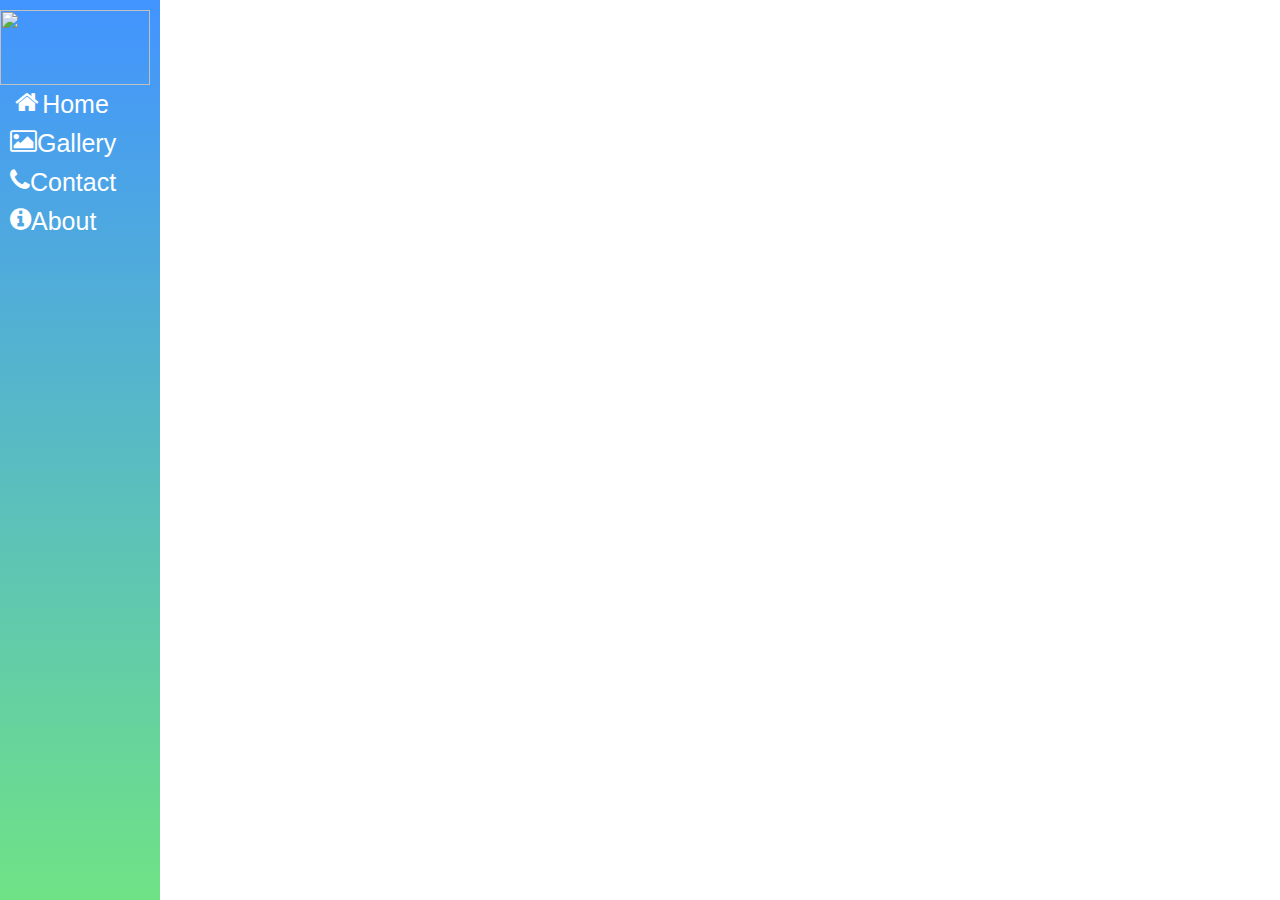
==== index.html @ 6cc8eb8c "Update and rename index (6).html to index.html" ====
<!DOCTYPE html>
<html lang="en">
<head>
    <title>INFORMATIKA</title>
    <link rel="stylesheet" href="style.css">
    <link rel="stylesheet" href="https://cdnjs.cloudflare.com/ajax/libs/font-awesome/4.7.0/css/font-awesome.min.css">
</head>
<body>
    <header>
        <nav>
            <div class="logo">
                <img src="https://logos-world.net/wp-content/uploads/2020/04/Minecraft-Logo.png" width="150px" height="75px">
            </div>
            <a href="index.html"><i class="fa fa-fw fa-home"></i>Home</a>
            <a href="gallery.html"><i class="fa fa-image"></i>Gallery</a>
            <a href="contact.html"><i class="fa fa-phone"></i>Contact</a>
            <a href="about.html"><i class="fa fa-info-circle"></i>About</a>
        </nav>
        <section class = "home">
            <img src ="image.jpg">
            <h2>Welcome</h2>
            <div class="city">gatau mau bikin website apa jadi homepagenya gini aja :v
            </div>
            <iframe width="560" height="315" src="https://www.youtube.com/embed/wrnWituGHTA?si=DLIPz3_gLPktj44J" title="YouTube video player" frameborder="0" allow="accelerometer; autoplay; clipboard-write; encrypted-media; gyroscope; picture-in-picture; web-share" referrerpolicy="strict-origin-when-cross-origin" allowfullscreen></iframe>
          </section>
    </header>
    <br>
    <br>
    <br>
    <br>
</body>
</html>
---- style.css ----
body {
    background-image: url("https://wallpaperaccess.com/full/17515.jpg");
    background-size: cover;
    background-position: center;
    background-repeat: no-repeat;
    height: 100vh;
    margin: 0;
}

nav {
    height: 100%;
    width: 160px;
    position: fixed;
    background-image:linear-gradient( 
                to bottom, rgb(66, 148, 255), rgb(112, 228, 131)); 
                padding: 10px 0;
  }
nav a{
    padding: 5px 10px;
    display: flex;
    font-size: 25px;
    color: rgb(255, 255, 255);
    font-family: Verdana, Geneva, Tahoma, sans-serif;
    text-decoration: none;
    transition: 0.4s;
}
nav a:hover{
    background-color: rgb(112, 228, 131);
} 
.main {
  margin-left: 160px; 
}
.logo{
    width: 150px;
    height: 75px;
}

.city{  
    color:rgb(255, 255, 255);
    font-family: Verdana, Geneva, Tahoma, sans-serif;
    font-size: 25px;
    padding-left: 250px;
    display: grid;
    margin: 0;
    position: fixed
}
.title{
  color: rgb(250, 250, 250);
  font-family:fantasy;
  font-size: 75px;
  height: 200px;
  width: 400px;
  position: absolute;
  top: 22%;
  left: 55%;
  transform: translate(-50%, -50%);
}
.isiartikel{
    color: rgb(66, 148, 255);
  font-family: 'Courier New', Courier, monospace;
  font-size: 25px;
  background-color: white;
  padding: 10px;
  position: absolute;
  top: 50%;
  left: 50%;
  transform: translate(-50%, -50%);
}
.isiartikel1{
    color: rgb(66, 148, 255);
  font-family: 'Courier New', Courier, monospace;
  font-size: 25px;
  background-color: white;
  padding: 10px;
  position: absolute;
  top: 70%;
  left: 50%;
  transform: translate(-50%, -50%);
}
.isiartikel2{
    color: rgb(66, 148, 255);
    font-family: 'Courier New', Courier, monospace;
    font-size: 25px;
    background-color: white;
    padding: 10px;
    position: absolute;
    top: 50%;
    left: 50%;
    transform: translate(-50%, -50%);
}      
.foto1{
    position: absolute;
    width: 100%;
    top: 50%;
    left: 55%;
    transform: translate(-50%, -50%);
}
.foto2{
    position: absolute;
    width: 100%;
    top: 35%;
    left: 82.5%;
    transform: translate(-50%, -50%);
}
iframe{
    padding-top: 100px;
    padding-left: 400px;
    position: fixed;
}
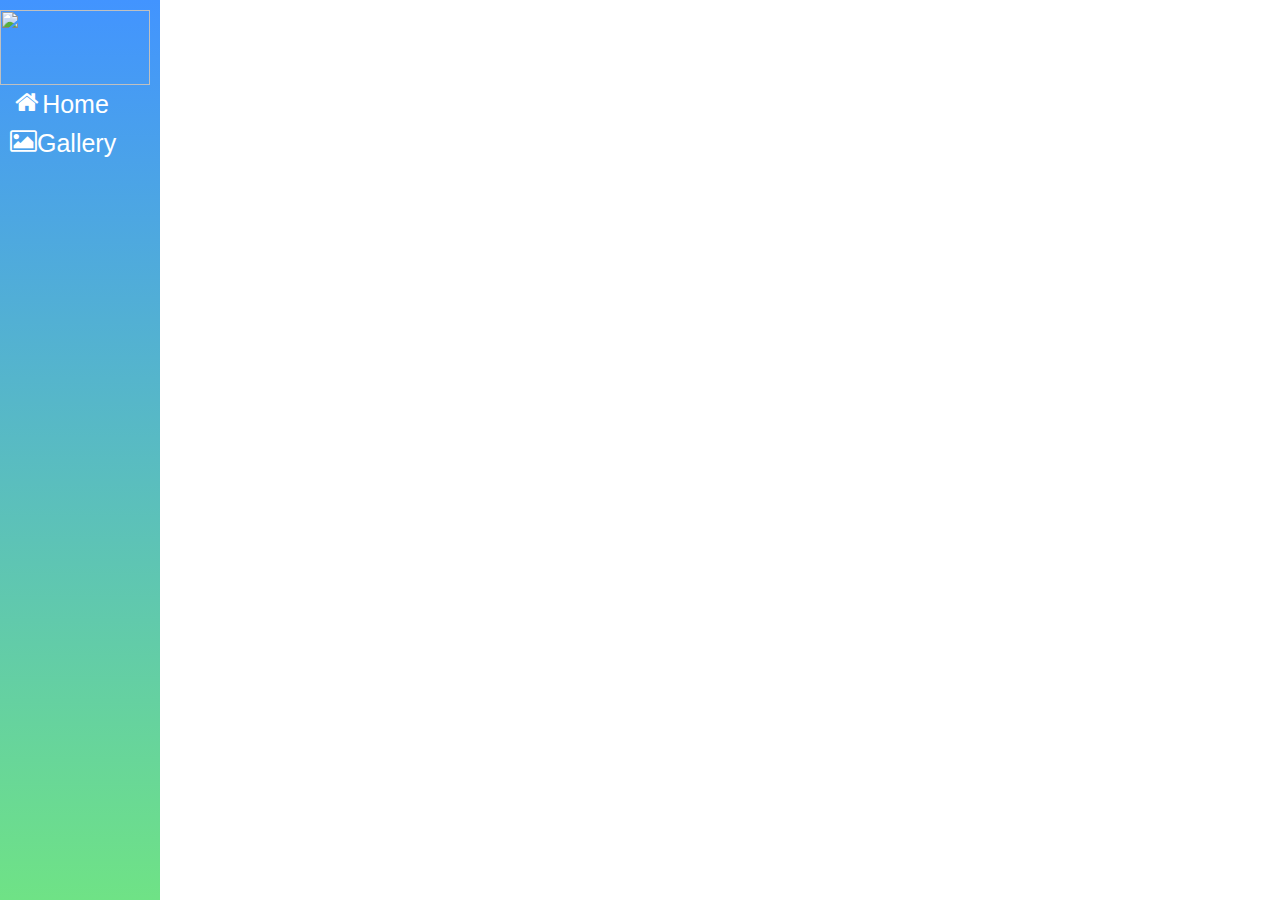
==== commit 7d3f240a: "Update index.html" ====
--- a/index.html
+++ b/index.html
@@ -13,8 +13,6 @@
             </div>
             <a href="index.html"><i class="fa fa-fw fa-home"></i>Home</a>
             <a href="gallery.html"><i class="fa fa-image"></i>Gallery</a>
-            <a href="contact.html"><i class="fa fa-phone"></i>Contact</a>
-            <a href="about.html"><i class="fa fa-info-circle"></i>About</a>
         </nav>
         <section class = "home">
             <img src ="image.jpg">
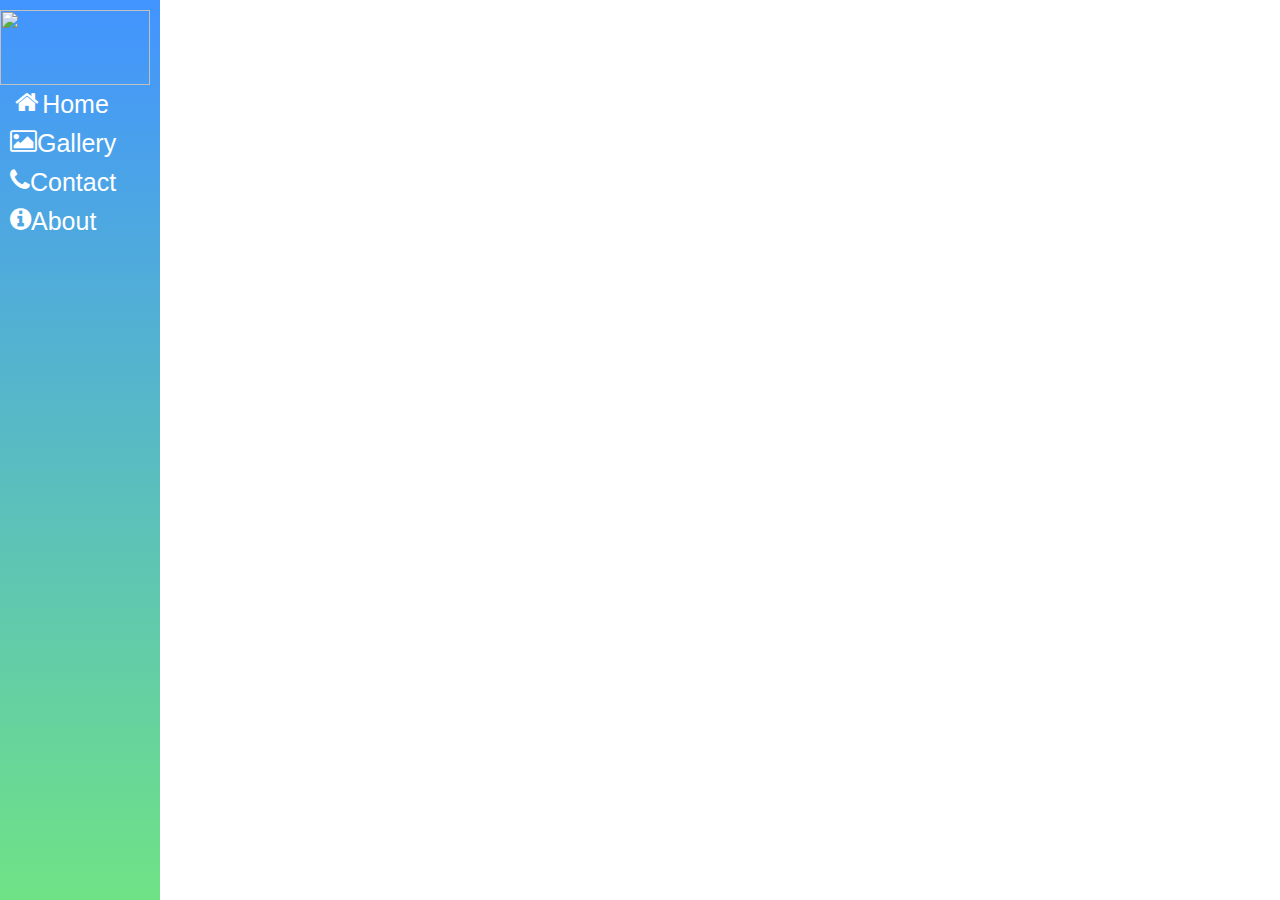
==== commit 6a619860: "Update index.html" ====
--- a/index.html
+++ b/index.html
@@ -13,6 +13,8 @@
             </div>
             <a href="index.html"><i class="fa fa-fw fa-home"></i>Home</a>
             <a href="gallery.html"><i class="fa fa-image"></i>Gallery</a>
+            <a href="contact.html"><i class="fa fa-phone"></i>Contact</a>
+            <a href="about.html"><i class="fa fa-info-circle"></i>About</a>
         </nav>
         <section class = "home">
             <img src ="image.jpg">
--- a/style.css
+++ b/style.css
@@ -39,9 +39,8 @@
     color:rgb(255, 255, 255);
     font-family: Verdana, Geneva, Tahoma, sans-serif;
     font-size: 25px;
-    padding-left: 250px;
     display: grid;
-    margin: 0;
+    margin-left: 160px; 
     position: fixed
 }
 .title{
@@ -103,7 +102,6 @@
     transform: translate(-50%, -50%);
 }
 iframe{
-    padding-top: 100px;
-    padding-left: 400px;
-    position: fixed;
-}+    margin-left: 420px;
+    margin-top: 80px;
+}
